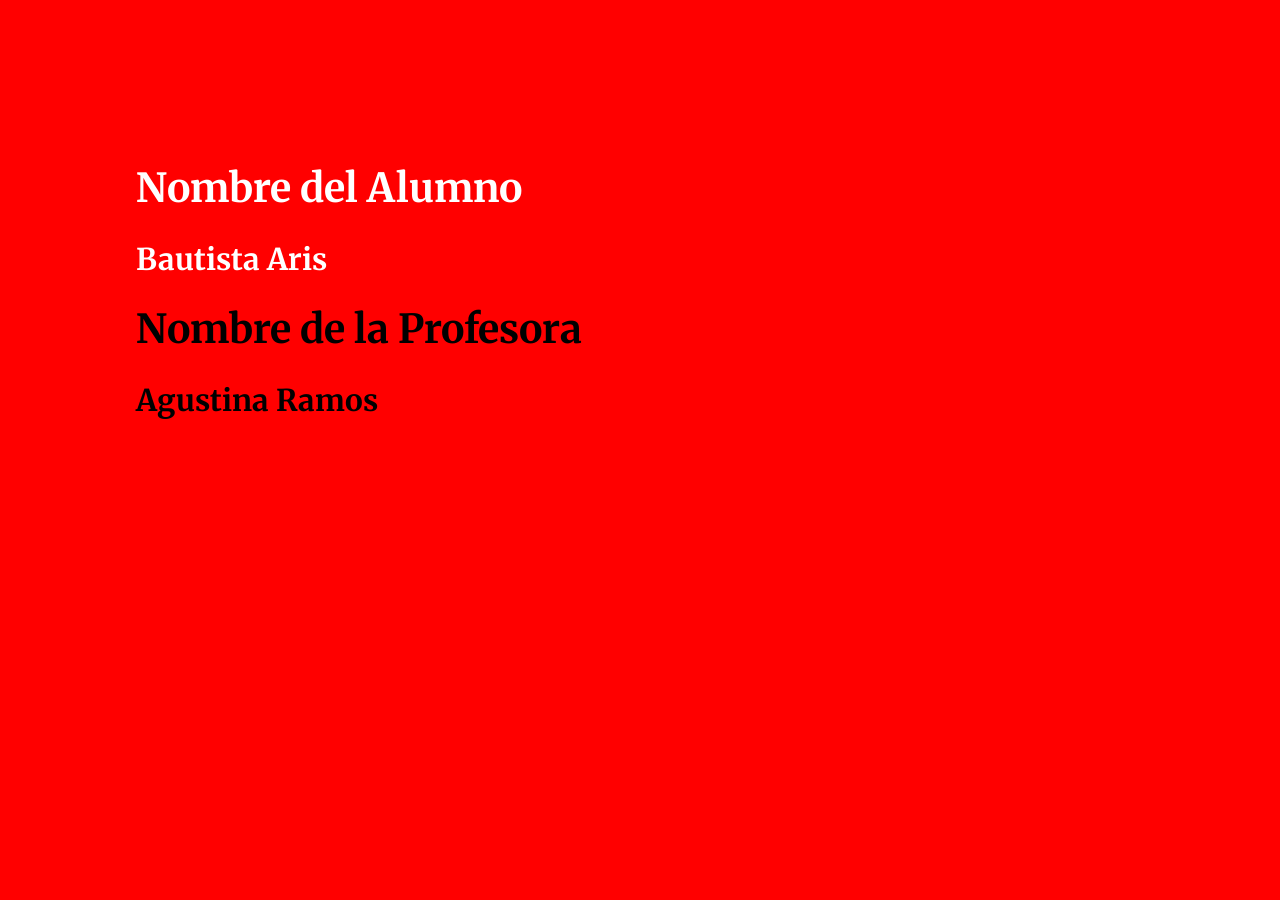
==== EJERCICIO CLASE/INDEX.HTML @ 47eaeed7 "Primera ves en git" ====
<!DOCTYPE html>
<html lang="en">
<head>
    <meta charset="UTF-8">
    <meta http-equiv="X-UA-Compatible" content="IE=edge">
    <meta name="viewport" content="width=device-width, initial-scale=1.0">
    <link rel="stylesheet" type="text/css" href="style.css">
    <link rel="preconnect" href="https://fonts.googleapis.com">
<link rel="preconnect" href="https://fonts.gstatic.com" crossorigin>
<link href="https://fonts.googleapis.com/css2?family=Merriweather:wght@700&display=swap" rel="stylesheet">
    <title>Primer Ejercicio</title>
</head>
<body class="caja">
    <div class="Alumno">
        <h1>Nombre del Alumno</h1>
        <h2>Bautista Aris</h2>
    </div>

    <div class="profesora">
        <h1>Nombre de la Profesora</h1>
        <h2>Agustina Ramos</h2>
    </div>

</body>
</html>
---- EJERCICIO CLASE/style.css ----
.caja {
    background-color: red;
    padding: 10%;
    border-radius: 25%;
    border: 10%;
}

.Alumno {
    font-family: 'Merriweather', serif;
    font-size: 20px;
    color: white;
}

.profesora{
    font-family: 'Merriweather', serif;
    font-size: 20px;
    color: black;
}
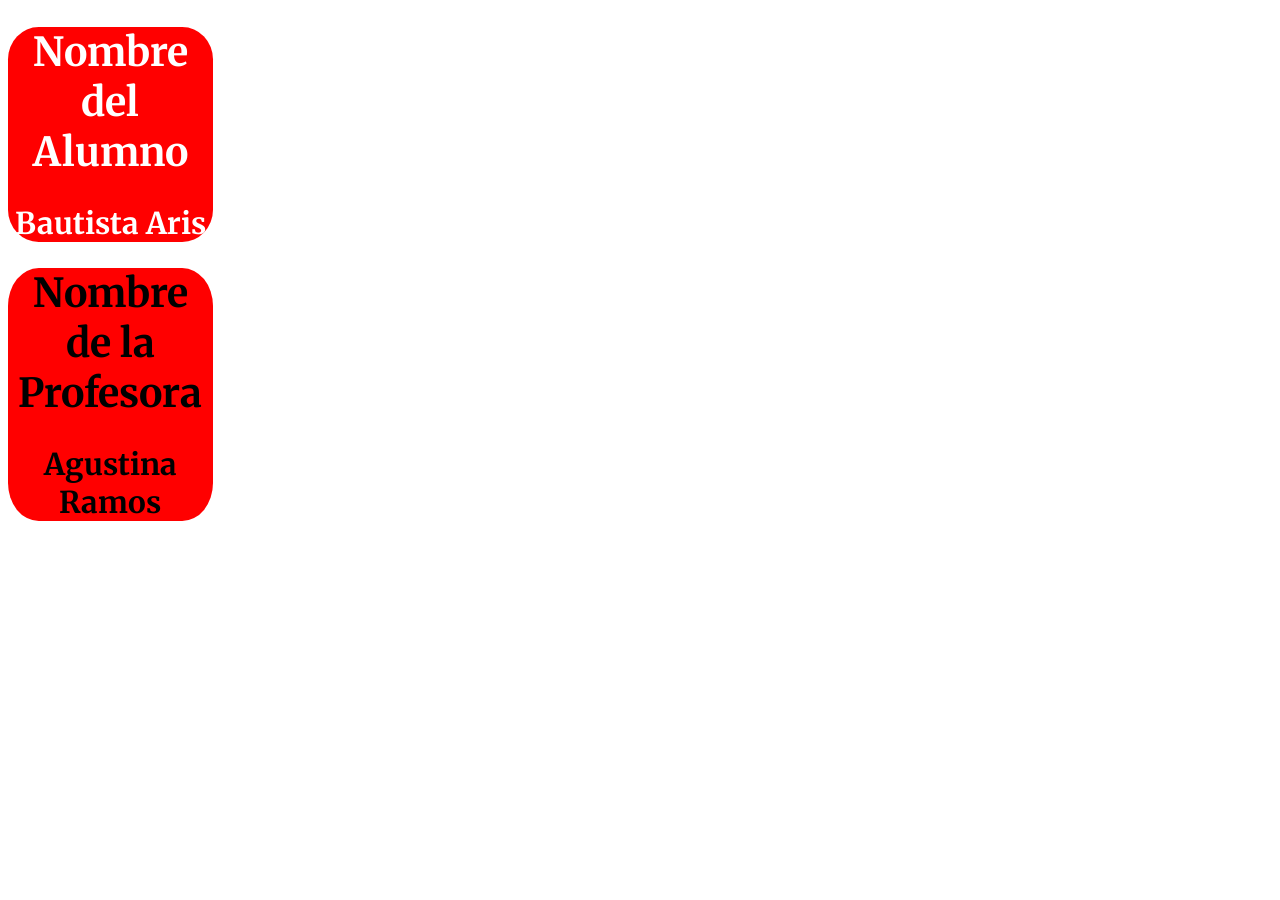
==== commit b00a8cc9: "Tercer ejercicio" ====
--- a/EJERCICIO CLASE/INDEX.HTML
+++ b/EJERCICIO CLASE/INDEX.HTML
@@ -10,13 +10,13 @@
 <link href="https://fonts.googleapis.com/css2?family=Merriweather:wght@700&display=swap" rel="stylesheet">
     <title>Primer Ejercicio</title>
 </head>
-<body class="caja">
-    <div class="Alumno">
+<body class="caja" >
+    <div id="Alumno" class="caja" >
         <h1>Nombre del Alumno</h1>
         <h2>Bautista Aris</h2>
     </div>
 
-    <div class="profesora">
+    <div id="profesora" class="caja">
         <h1>Nombre de la Profesora</h1>
         <h2>Agustina Ramos</h2>
     </div>
--- a/EJERCICIO CLASE/style.css
+++ b/EJERCICIO CLASE/style.css
@@ -1,18 +1,21 @@
 .caja {
-    background-color: red;
-    padding: 10%;
-    border-radius: 25%;
-    border: 10%;
+
+    border-radius: 15%;
+    box-sizing: height 20px; width:40%;
 }
 
-.Alumno {
+#Alumno {
+    background-color: red;
     font-family: 'Merriweather', serif;
     font-size: 20px;
+    text-align: center;
     color: white;
 }
 
-.profesora{
+#profesora{
+    background-color: red;
     font-family: 'Merriweather', serif;
     font-size: 20px;
+    text-align: center;
     color: black;
 }
